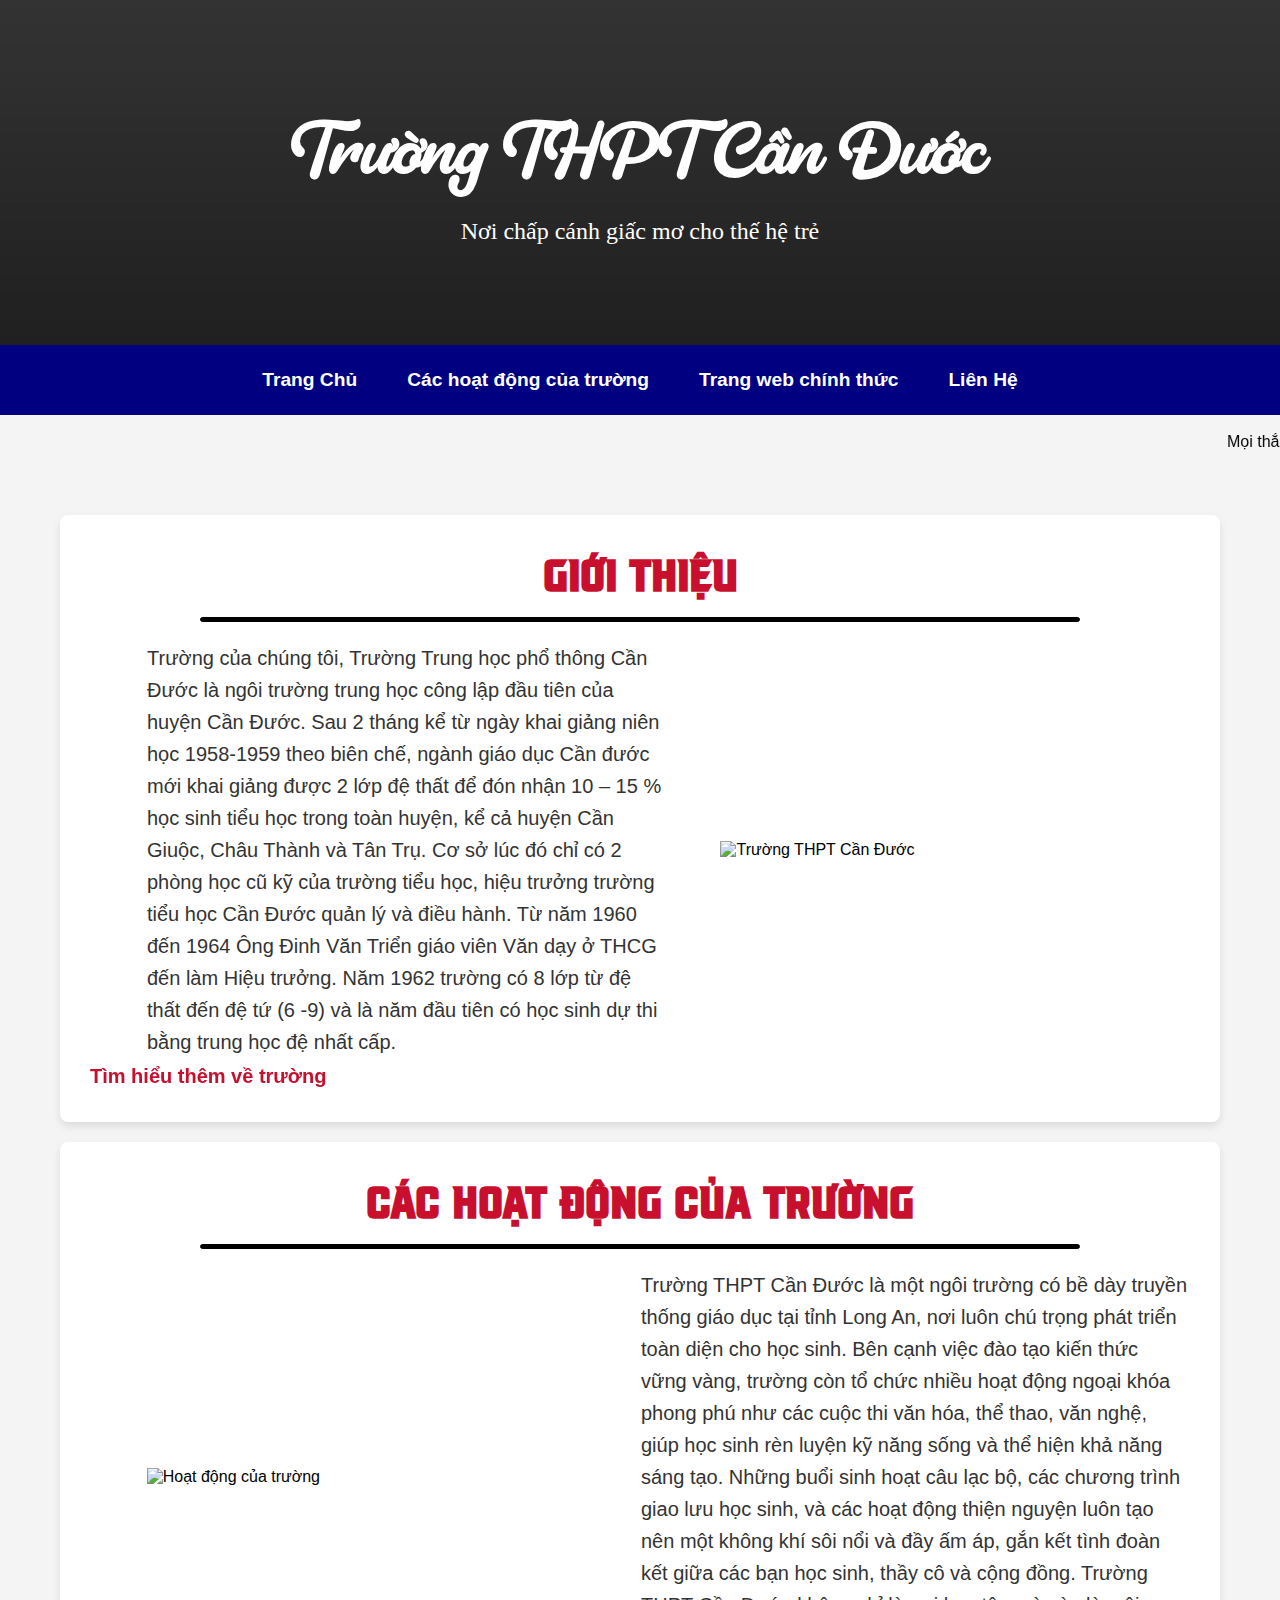
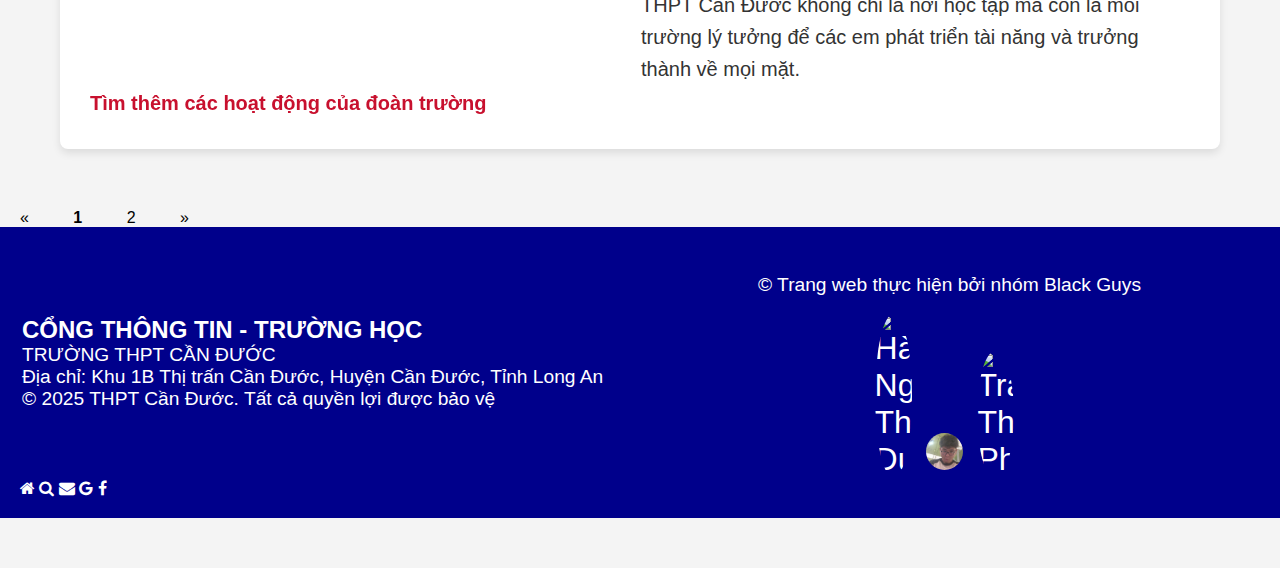
==== index.html @ c9feee0b "Add files via upload" ====
<!DOCTYPE html>
<html lang="vi">
<head>
    <meta name="viewport" content="width=device-width, initial-scale=1.0" charset="UTF-8">
    <title>Web Trường THPT Cần Đước</title>
    <link rel="stylesheet" href="Format/style.css">
    <link rel="icon" href="Img and font/logo.png" type="image/x-icon">
</head>
<body>
    <!--Đầu đề-->
    <header>
        <h1>Trường THPT Cần Đước</h1>
        <p>Nơi chấp cánh giấc mơ cho thế hệ trẻ<p>
        <link rel="stylesheet" href="https://cdnjs.cloudflare.com/ajax/libs/font-awesome/4.7.0/css/font-awesome.min.css">

    <!--Phần thân-->
        <!--<form class="example" action="action_page.php">
            <input type="text" placeholder="Tìm kiếm..." name="search">
            <button type="submit"><i class="fa fa-search"></i></button>
        </form>-->
    </header>

    <!--Thanh điều hướng-->
    <nav id="nav">
        <a href="index.html">Trang Chủ</a>
        <a href="#activities">Các hoạt động của trường</a>
        <a href="https://thptcanduoc.longan.edu.vn/">Trang web chính thức</a>
        <a href="#contact">Liên Hệ</a>
    </nav>

    <!--Chữ chạy ngang-->
    <br>
    <marquee onMouseOver="this.stop()" onMouseOut="this.start()">Mọi thắc mắc hoặc góp ý vui lòng liên hệ hotline: XXXX XXX XXX</marquee>
    <!--Nội dung chính-->
    <div class="main-content">
        <!-- Các hoạt động của trường -->
        <section class="section" id="home">
            <h2><a href="#home">Giới thiệu</a></h2>
            <hr width="80%" size="7px" color="black" style="margin:auto;"><br>
            <table class= "table-content">
                <tr>
                    <td width="50%">
                        <p>Trường của chúng tôi, Trường Trung học phổ thông Cần Đước là ngôi trường trung học công lập đầu tiên của huyện Cần Đước. Sau 2 tháng kể từ ngày khai giảng niên học 1958-1959 theo biên chế, ngành giáo dục Cần đước mới khai giảng được 2 lớp đệ thất để đón nhận 10 – 15 % học sinh tiểu học trong toàn huyện, kể cả huyện Cần Giuộc, Châu Thành và Tân Trụ. Cơ sở lúc đó chỉ có 2 phòng học cũ kỹ của trường tiểu học, hiệu trưởng trường tiểu học Cần Đước quản lý và điều hành. Từ năm 1960 đến 1964  Ông Đinh Văn Triển giáo viên Văn dạy ở THCG đến làm Hiệu trưởng.  Năm 1962 trường có 8 lớp từ đệ thất đến đệ tứ (6 -9) và là năm đầu tiên có học sinh dự thi bằng trung học đệ nhất cấp.</p>
                    </td>
                    <td width="50%">
                        <img src="https://iwater.vn/Image/Picture/New/truong-thpt-can-duoc-long-an.jpg"  alt="Trường THPT Cần Đước" width="80%">
                    </td>
                </tr>
            </table>
            <p class="hover-underline-animation left"><a href="https://thptcanduoc.longan.edu.vn/">Tìm hiểu thêm về trường</a></p>
        </section>

        <section class="section" id="activities">
            <h2><a href="#activities">Các hoạt động của trường</a></h2>
            <hr width="80%" size="7px" color="black" style="margin:auto;"><br>
            <table>
                <tr>
                    <td width="50%"><img src="https://thptcanduoc.longan.edu.vn/media/images/22/z6314603409239-9c3b783906152f2687085287344107ea_13022025080626040_n2tydppk.ypl.jpg" alt="Hoạt động của trường" width="80%"></td>
                    <td width="50%"><p>Trường THPT Cần Đước là một ngôi trường có bề dày truyền thống giáo dục tại tỉnh Long An, nơi luôn chú trọng phát triển toàn diện cho học sinh. Bên cạnh việc đào tạo kiến thức vững vàng, trường còn tổ chức nhiều hoạt động ngoại khóa phong phú như các cuộc thi văn hóa, thể thao, văn nghệ, giúp học sinh rèn luyện kỹ năng sống và thể hiện khả năng sáng tạo. Những buổi sinh hoạt câu lạc bộ, các chương trình giao lưu học sinh, và các hoạt động thiện nguyện luôn tạo nên một không khí sôi nổi và đầy ấm áp, gắn kết tình đoàn kết giữa các bạn học sinh, thầy cô và cộng đồng. Trường THPT Cần Đước không chỉ là nơi học tập mà còn là môi trường lý tưởng để các em phát triển tài năng và trưởng thành về mọi mặt.</p></td>
                </tr>
                </table>
            <p class="hover-underline-animation left"><a href="https://thptcanduoc.longan.edu.vn/hoat-dong-doan.html">Tìm thêm các hoạt động của đoàn trường</a></p>
        </section>
    </div>

    <!-- Chuyển trang khác -->
	<div class="pagination">
    	<a href="index.html">&laquo</a>
        <a href="index.html"><b>1</b></a>
        <a href="page_2.html">2</a>
        <a href="page_2.html">&raquo</a>
    </div>
    <!-- Chân trang -->
    <footer id="contact">
        <table width="100%">
            <tr>
                <td><left>
                    <h1> CỔNG THÔNG TIN - TRƯỜNG HỌC</h2>
                    <p>TRƯỜNG THPT CẦN ĐƯỚC</p>
                    <p>Địa chỉ:  Khu 1B Thị trấn Cần Đước, Huyện Cần Đước, Tỉnh Long An</p>
                    <p>&copy; 2025 THPT Cần Đước. Tất cả quyền lợi được bảo vệ</p>
                    <link rel="stylesheet" href="https://cdnjs.cloudflare.com/ajax/libs/font-awesome/4.7.0/css/font-awesome.min.css">
                </left></td>
                <td class="table-pad-top" align="center">
                    <p>&copy; Trang web thực hiện bởi nhóm Black Guys</p>
                    <br>
                    <a href="https://www.facebook.com/ha.nguyen.the.duy"><img class="rounded-img inline-element" src="https://scontent.fsgn22-1.fna.fbcdn.net/v/t39.30808-6/428610406_408435171760680_8539429130382899613_n.jpg?_nc_cat=109&ccb=1-7&_nc_sid=6ee11a&_nc_eui2=AeFpBQDLl9z-uyh5Q7gTKBvo5pqIBwQ3K6HmmogHBDcroe1lcgNqWXQz_wlpcVnb-HkXZUEYRJfcL_0emUQZqDaf&_nc_ohc=PkRpDjSUUsYQ7kNvgH3lzKI&_nc_oc=AdhxsLlhDYfQJXtbZQyJTpPrbY0CIBpK3JST9VOYX4hZ07HcRDfCm2s2dilWOSn1VgWQu7wQ0gChn7lQatclZ-nZ&_nc_zt=23&_nc_ht=scontent.fsgn22-1.fna&_nc_gid=AjZscolSTeuaGQwOCWYgafb&oh=00_AYFZIxNo3tWhpNpAZxcOIjxSdUiuCslWdNPzKRdA1NXJlQ&oe=67D34921" alt="Hà Nguyễn Thế Duy" width="6%"></a>
                    <a href="https://www.facebook.com/lam.tran.59165"><img class="rounded-img inline-element" src="Img and font/LamTay.jpg" alt="Trần Nhật Lâm" width="6%"></a>
                    <a href="https://www.facebook.com/thanhphuong.tra.505/"><img class="rounded-img inline-element" src="https://scontent.fsgn22-1.fna.fbcdn.net/v/t39.30808-6/447773626_981054787087520_1264275119151620842_n.jpg?_nc_cat=103&ccb=1-7&_nc_sid=6ee11a&_nc_eui2=AeFcP3IdvOl8YF3Q3_UOh8VZBCIThIAkPK0EIhOEgCQ8rQsI8A7lPlIiAT1j6Mk7GfzzjfyZr0U9MTNAorAbUG51&_nc_ohc=GRqwvhheOMUQ7kNvgF-k_Um&_nc_oc=AdgjduMqfJ7E_qrjg9Kpiy_mslAt020mhs0C-MtaVnWPbw7UYCzum-7dSWO8QwUs9PdY0HSseVU9VoviWXYjJZ5q&_nc_zt=23&_nc_ht=scontent.fsgn22-1.fna&_nc_gid=A_kMztGXSy-dyJWEA3zlK4F&oh=00_AYEBqzjG7v5AKLU9OJYyklzQYDCcayDrjX3ceql3gnb3ig&oe=67D3544E" alt="Trà Thanh Phương" width="6%"></a>
                </td>
                </tr>
        </table>
          <div class="icon-bar">
            <a class="active" href="#"><i class="fa fa-home"></i></a>
            <a href="#"><i class="fa fa-search"></i></a>
            <a href="https://workspace.google.com/intl/vi/gmail/"><i class="fa fa-envelope"></i></a>
            <a href="https://www.google.com/"><i class="fa fa-google"></i></a>
            <a href="https://www.facebook.com/doantruongthptcd?locale=vi_VN"><i class="fa fa-facebook"></i></a>
          </div>
    </footer>
</body>
</html>
---- Format/style.css ----
/* Reset styling */
* {
    margin: 0;
    padding: 0;
    box-sizing: border-box;
}
ul#main-menu .sub-menu{
        display: none;
    }
ul#main-menu li:hover .sub-menu{
        display: block;
    }

body {
    font-family: Arial, sans-serif;
    background-color: #f4f4f4;
    padding-bottom: 50px; /* Dảm bảo chân trang không bị ẩn */
}
.pagination {
    display: inline-block;
}

.pagination a {
    color: black;
    float: center;
    padding: 10px 20px;
    text-decoration: none;
}

/* Định dạng đầu đề */
header {
    background-color: #333;
    padding: 100px;
    color: white;
    text-align: center;
    background-image: linear-gradient(to bottom, rgba(245, 246, 252, 0), rgba(0, 0, 0, 1)), url(https://scontent.fsgn22-1.fna.fbcdn.net/v/t39.30808-6/472242562_1064851318774121_7387240442388841471_n.jpg?_nc_cat=102&ccb=1-7&_nc_sid=cc71e4&_nc_ohc=sCZV7B7dFpIQ7kNvgEKIoC7&_nc_oc=AdimiHcQFY0a7sGHwJX1v4r1WXPc2UVkXfMYWmNISZo0c20VkyRKmhAMOSTxXQqnBkhPCeyTEufZsBuXbkU3YrsQ&_nc_zt=23&_nc_ht=scontent.fsgn22-1.fna&_nc_gid=AMweaPFh3mr1b-GLt3JUqnj&oh=00_AYBK3WOzcNud1iGQN8Lpk6rwtbop8yEnz6gWJYbBrKvgTw&oe=67C4F7DA);
    background-repeat: no-repeat; 
    background-size: cover;
    background-position: 100% 100%;
    background-attachment: fixed;
}

header h1 {
    font-size: 4em;
    margin-bottom: 10px;
    font-family: SVN-Paula Natalie;
}

header p {
    font-size: 1.5em;
    font-family: 'Times New Roman', Times, serif;
}

/* Thanh điều hướng */
nav {
    position: sticky;
    top:0;
    background-color: #000080;
    display: flex;
    justify-content: center;
    padding: 10px 0;
    font-weight: bolder;
}

nav a {
    color: white;
    text-decoration: none;
    padding: 14px 25px;
    font-size: 1.2em;
    transition: all 0.3s ease;
}

nav a:hover {
    background-color: #555;
    transform: scale(1.1);
}
table{
    table-layout: fixed;
}

/* Khu vực nội dung chính */
.main-content {
    display: flex;
    justify-content: space-around;
    flex-wrap: wrap;
    padding: 60px;
    gap: 20px;
}

.section {
    background-color: white;
    padding: 30px;
    width: 100%;
    border-radius: 8px;
    box-shadow: 0 4px 8px rgba(0, 0, 0, 0.1);
    transition: transform 0.3s ease-in-out, box-shadow 0.3s ease-in-out;
}

.table-content {
    padding-left: 5%;
}

.rounded-img {
    border-radius: 50%;
}

.inline-element {
    display: inline-block;
    margin-right: 10px;
}

.table-pad-top{
    padding-top: 2%;
}

table img{
    display: block;
    margin-left: auto;
    margin-right: auto;
}

table a{
    font-size: 200%;
}


/*.section:hover {
    transform: scale(1.1);
    box-shadow: 0 8px 16px rgba(0, 0, 0, 0.2);
}*/

/* Thêm font từ tệp */
@font-face {
    font-family: SVN-VT Redzone Classic;
    src: url('../Img and font/SVN-VT Redzone Classic.otf');
}
@font-face {
    font-family: SVN-Paula Natalie;
    src: url('../Img and font/SVN-Paula Natalie.otf');
    
}

.section h2 {
    color: #C8102E;
    font-size: 3em;
    margin-bottom: 15px;
    text-align: center;
    font-family: SVN-VT Redzone Classic;
}

.section p {
    color: #333;
    line-height: 1.6;
    font-size: 125%;
}

.section a {
    color: #C8102E;
    text-decoration: none;
    font-weight: bold;
    transition: color 0.3s ease;
}

.section a:hover {
    color: #00bfff;
}

.hover-underline-animation {
    display: inline-block;
    position: relative;
}
  
.hover-underline-animation::after {
    content: '';
    position: absolute;
    width: 100%;
    transform: scaleX(0);
    height: 2px;
    bottom: 0;
    left: 0;
    background-color: #00bfff;
    transition: transform 0.25s ease-out;
}

.hover-underline-animation:hover::after {
    transform: scaleX(1);
}
  
.hover-underline-animation.left::after {
    transform-origin: bottom right;
}
  
.hover-underline-animation.left:hover::after {
    transform-origin: bottom left;
}


/* Định dạng chân trang */
footer {
    background-color: #00008B;
    color: white;
    text-align: left;
    padding: 20px;
    position: relative;
    bottom: 0;
    width: 100%;
}
footer h1 {
    font-size: 1.5em;
}
footer p {
    font-size: 1.2em;
}

/* Hiệu ứng rê chuột qua link */
a {
    transition: color 0.3s ease;color:white;
}

a:hover {
    color: #C8102E;
}

hr {
    border-radius: 10px;
}
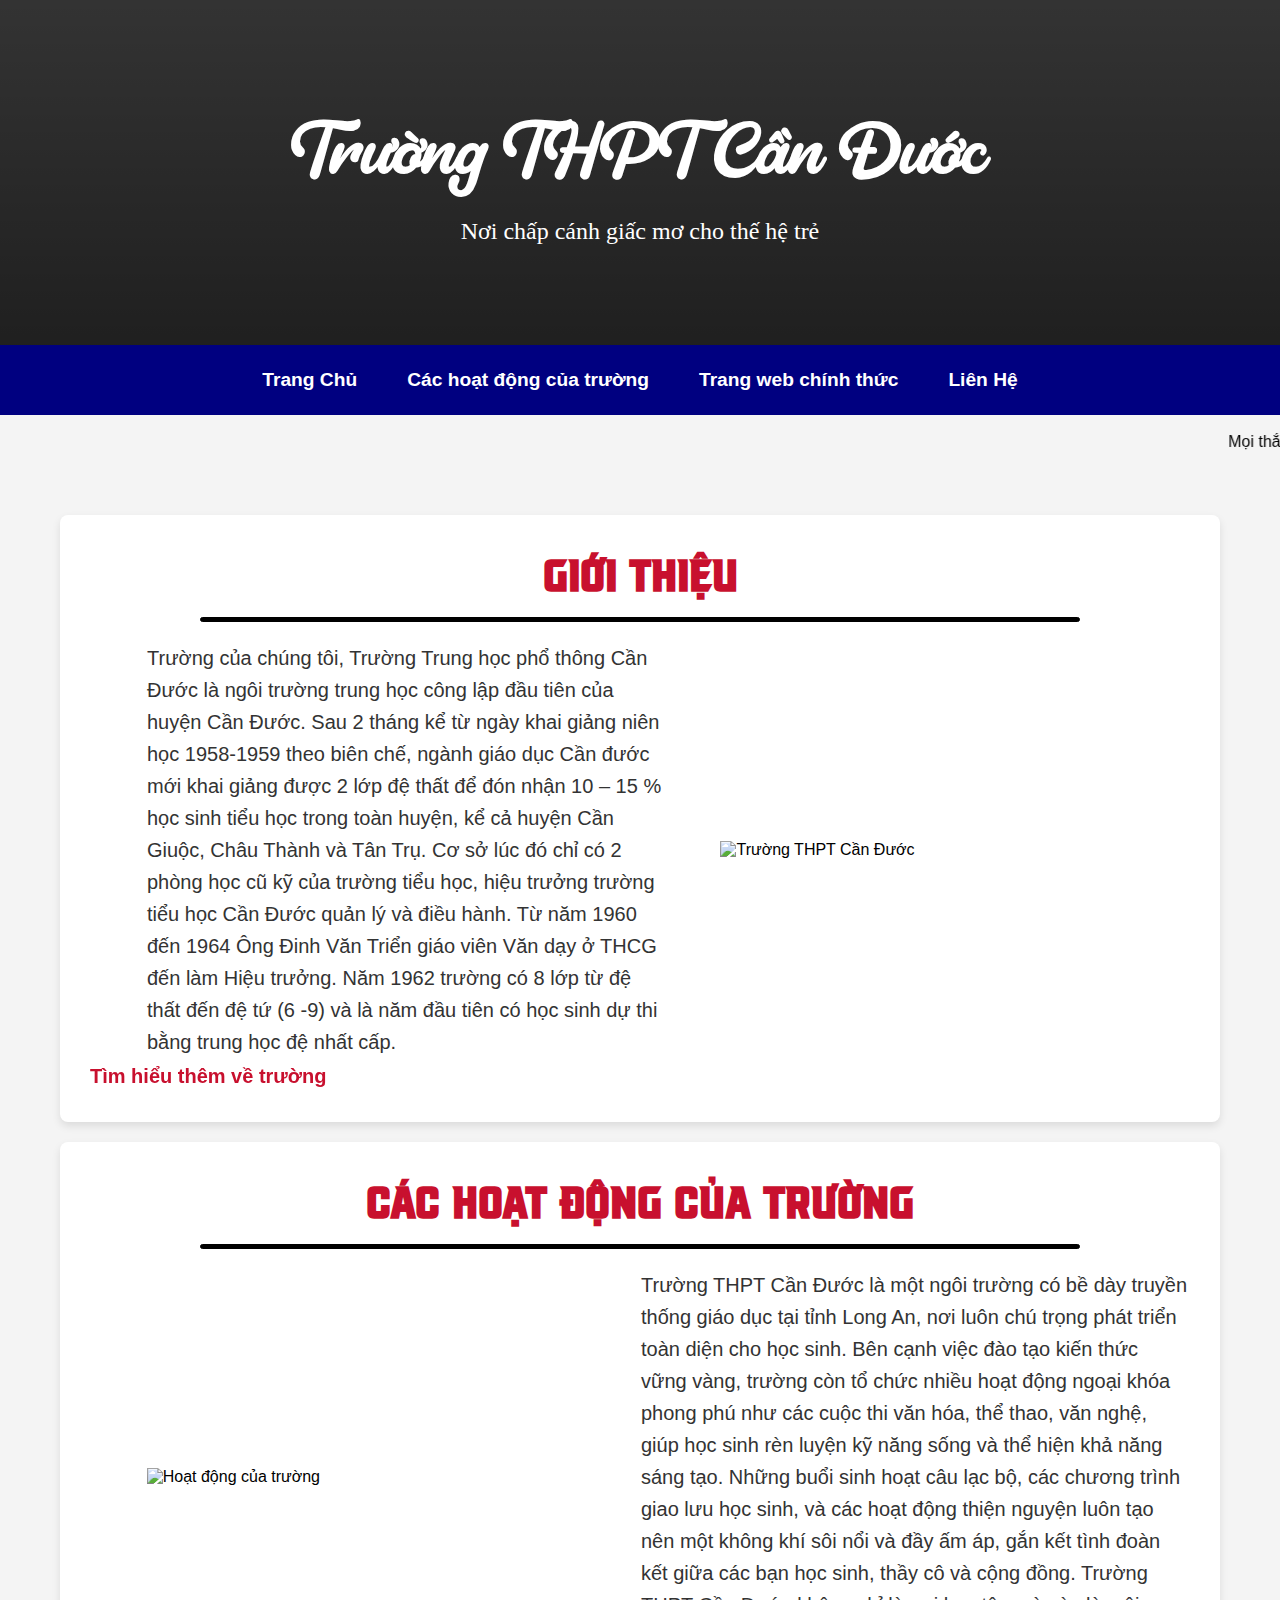
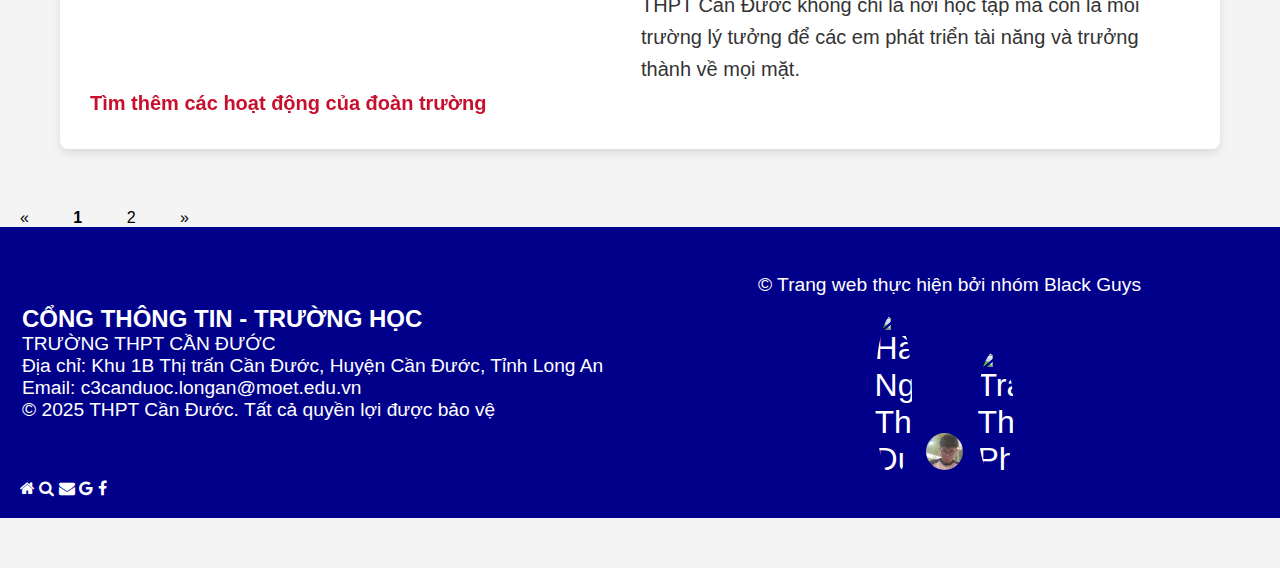
==== commit 15bfe073: "Add files via upload" ====
--- a/index.html
+++ b/index.html
@@ -30,7 +30,10 @@
 
     <!--Chữ chạy ngang-->
     <br>
-    <marquee onMouseOver="this.stop()" onMouseOut="this.start()">Mọi thắc mắc hoặc góp ý vui lòng liên hệ hotline: XXXX XXX XXX</marquee>
+    <marquee onMouseOver="this.stop()" onMouseOut="this.start()">
+        <span>Mọi thắc mắc hoặc góp ý vui lòng liên hệ hotline: (+84) 02723885243</span>
+        <span>Email: c3canduoc.longan@moet.edu.vn</span>
+    </marquee>
     <!--Nội dung chính-->
     <div class="main-content">
         <!-- Các hoạt động của trường -->
@@ -78,6 +81,7 @@
                     <h1> CỔNG THÔNG TIN - TRƯỜNG HỌC</h2>
                     <p>TRƯỜNG THPT CẦN ĐƯỚC</p>
                     <p>Địa chỉ:  Khu 1B Thị trấn Cần Đước, Huyện Cần Đước, Tỉnh Long An</p>
+                    <p>Email: c3canduoc.longan@moet.edu.vn</p>
                     <p>&copy; 2025 THPT Cần Đước. Tất cả quyền lợi được bảo vệ</p>
                     <link rel="stylesheet" href="https://cdnjs.cloudflare.com/ajax/libs/font-awesome/4.7.0/css/font-awesome.min.css">
                 </left></td>
@@ -91,8 +95,8 @@
                 </tr>
         </table>
           <div class="icon-bar">
-            <a class="active" href="#"><i class="fa fa-home"></i></a>
-            <a href="#"><i class="fa fa-search"></i></a>
+            <a class="active" href="https://thptcanduoc.longan.edu.vn/"><i class="fa fa-home"></i></a>
+            <a href=""><i class="fa fa-search"></i></a>
             <a href="https://workspace.google.com/intl/vi/gmail/"><i class="fa fa-envelope"></i></a>
             <a href="https://www.google.com/"><i class="fa fa-google"></i></a>
             <a href="https://www.facebook.com/doantruongthptcd?locale=vi_VN"><i class="fa fa-facebook"></i></a>
--- a/Format/style.css
+++ b/Format/style.css
@@ -8,14 +8,19 @@
         display: none;
     }
 ul#main-menu li:hover .sub-menu{
-        display: block;
-    }
+    display: block;
+}
 
 body {
     font-family: Arial, sans-serif;
     background-color: #f4f4f4;
     padding-bottom: 50px; /* Dảm bảo chân trang không bị ẩn */
 }
+
+marquee span {
+   margin-right: 150px;
+}
+
 .pagination {
     display: inline-block;
 }
@@ -26,6 +31,7 @@
     padding: 10px 20px;
     text-decoration: none;
 }
+
 
 /* Định dạng đầu đề */
 header {
@@ -33,7 +39,7 @@
     padding: 100px;
     color: white;
     text-align: center;
-    background-image: linear-gradient(to bottom, rgba(245, 246, 252, 0), rgba(0, 0, 0, 1)), url(https://scontent.fsgn22-1.fna.fbcdn.net/v/t39.30808-6/472242562_1064851318774121_7387240442388841471_n.jpg?_nc_cat=102&ccb=1-7&_nc_sid=cc71e4&_nc_ohc=sCZV7B7dFpIQ7kNvgEKIoC7&_nc_oc=AdimiHcQFY0a7sGHwJX1v4r1WXPc2UVkXfMYWmNISZo0c20VkyRKmhAMOSTxXQqnBkhPCeyTEufZsBuXbkU3YrsQ&_nc_zt=23&_nc_ht=scontent.fsgn22-1.fna&_nc_gid=AMweaPFh3mr1b-GLt3JUqnj&oh=00_AYBK3WOzcNud1iGQN8Lpk6rwtbop8yEnz6gWJYbBrKvgTw&oe=67C4F7DA);
+    background-image: linear-gradient(to bottom, rgba(245, 246, 252, 0), rgba(0, 0, 0, 1)), url(https://scontent.fsgn22-1.fna.fbcdn.net/v/t39.30808-6/472242562_1064851318774121_7387240442388841471_n.jpg?_nc_cat=102&ccb=1-7&_nc_sid=cc71e4&_nc_ohc=zakz1QBM5pgQ7kNvgE_N-e6&_nc_oc=AdiOQjEX8TlVXcrCe8MGLAo1sGB00-EnmFbVUUtVSbEk5VJ8QNwOVfOdWRFHsKQHVWiwHcYkHKBJZlcRUVgJGOqA&_nc_zt=23&_nc_ht=scontent.fsgn22-1.fna&_nc_gid=A19umfggUJbVIvKCntakvQf&oh=00_AYFOM-2j8xPo9K7M879RSeaPS8zbxNEcXLsoghyrH3xrpg&oe=67D3785A);
     background-repeat: no-repeat; 
     background-size: cover;
     background-position: 100% 100%;
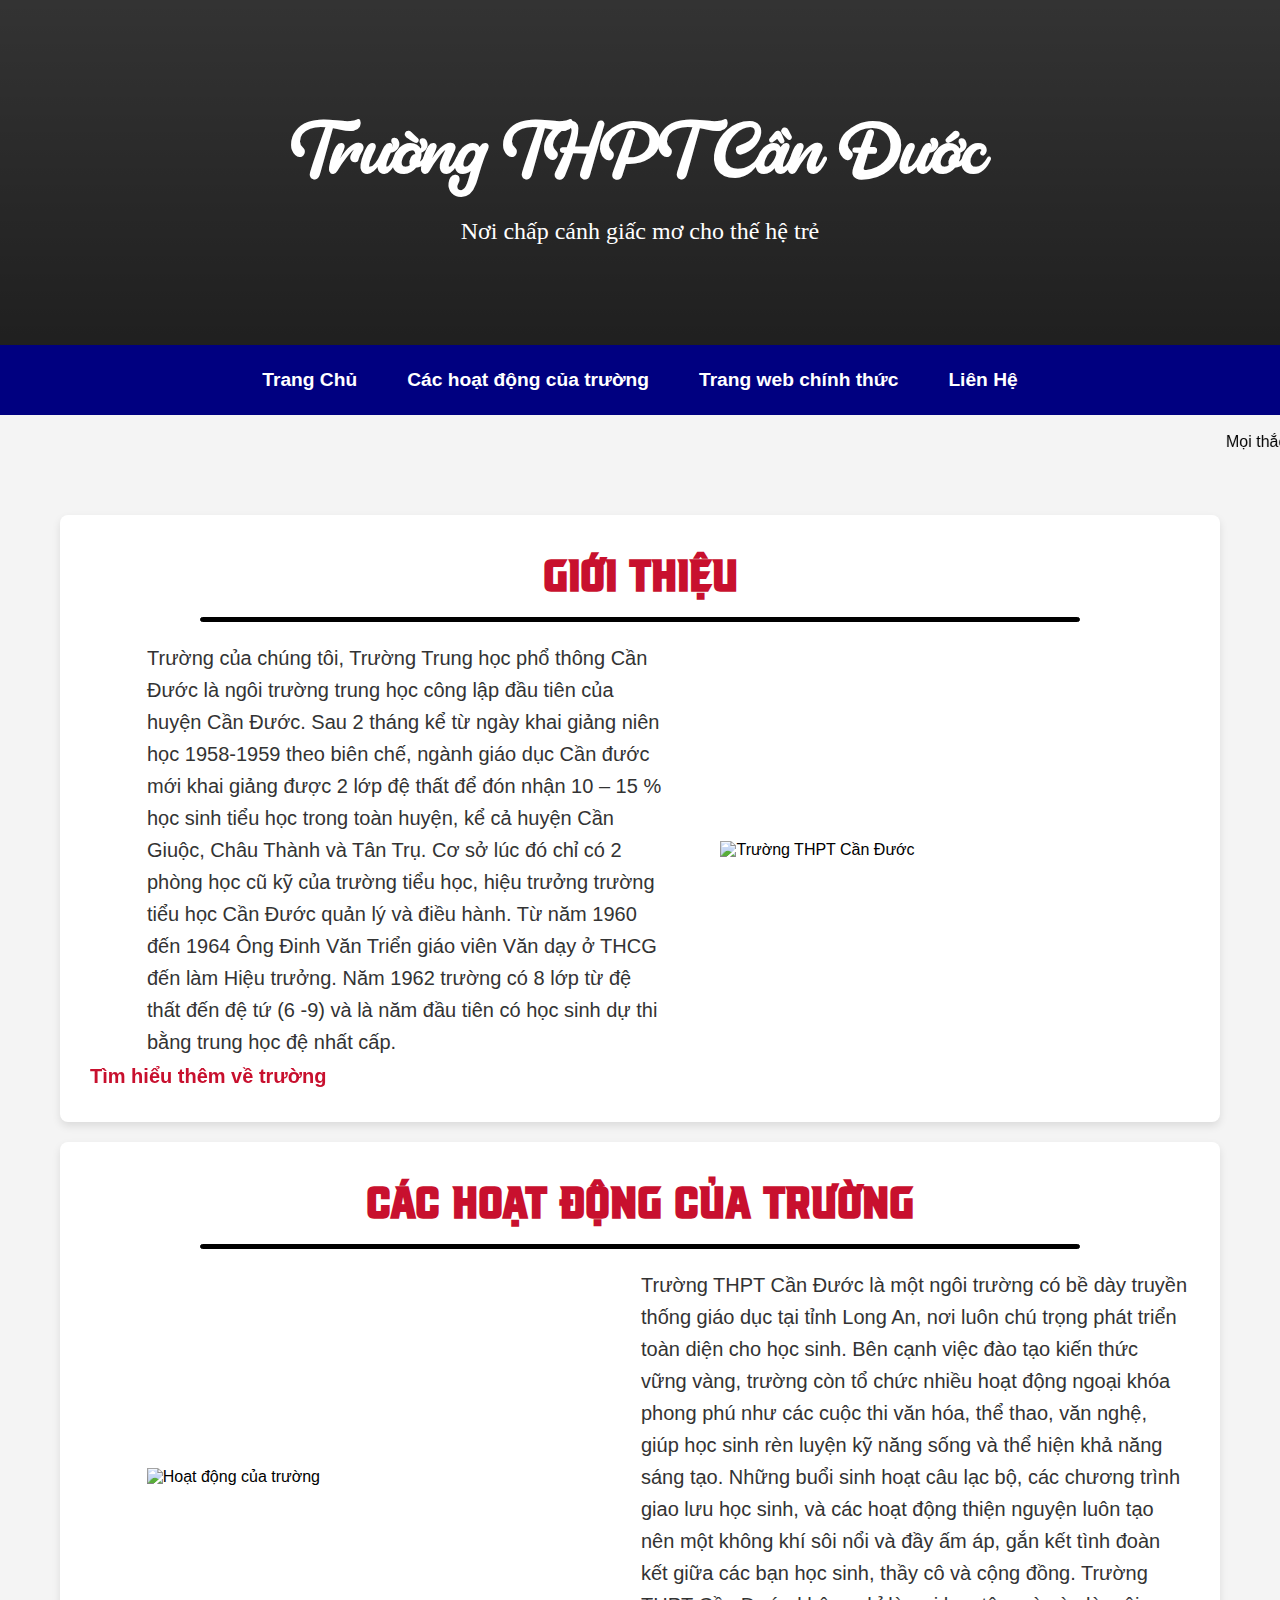
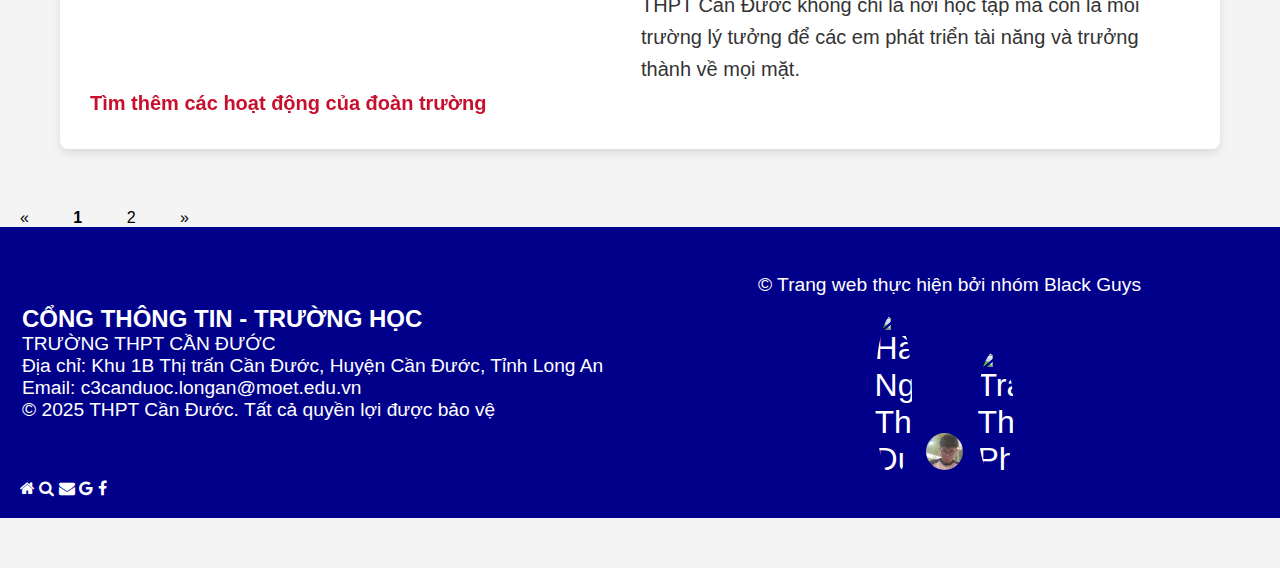
==== commit 308acfa2: "Update index.html" ====
--- a/index.html
+++ b/index.html
@@ -36,7 +36,6 @@
     </marquee>
     <!--Nội dung chính-->
     <div class="main-content">
-        <!-- Các hoạt động của trường -->
         <section class="section" id="home">
             <h2><a href="#home">Giới thiệu</a></h2>
             <hr width="80%" size="7px" color="black" style="margin:auto;"><br>
@@ -53,6 +52,7 @@
             <p class="hover-underline-animation left"><a href="https://thptcanduoc.longan.edu.vn/">Tìm hiểu thêm về trường</a></p>
         </section>
 
+	<!-- Các hoạt động của trường -->
         <section class="section" id="activities">
             <h2><a href="#activities">Các hoạt động của trường</a></h2>
             <hr width="80%" size="7px" color="black" style="margin:auto;"><br>
@@ -103,4 +103,4 @@
           </div>
     </footer>
 </body>
-</html>+</html>
